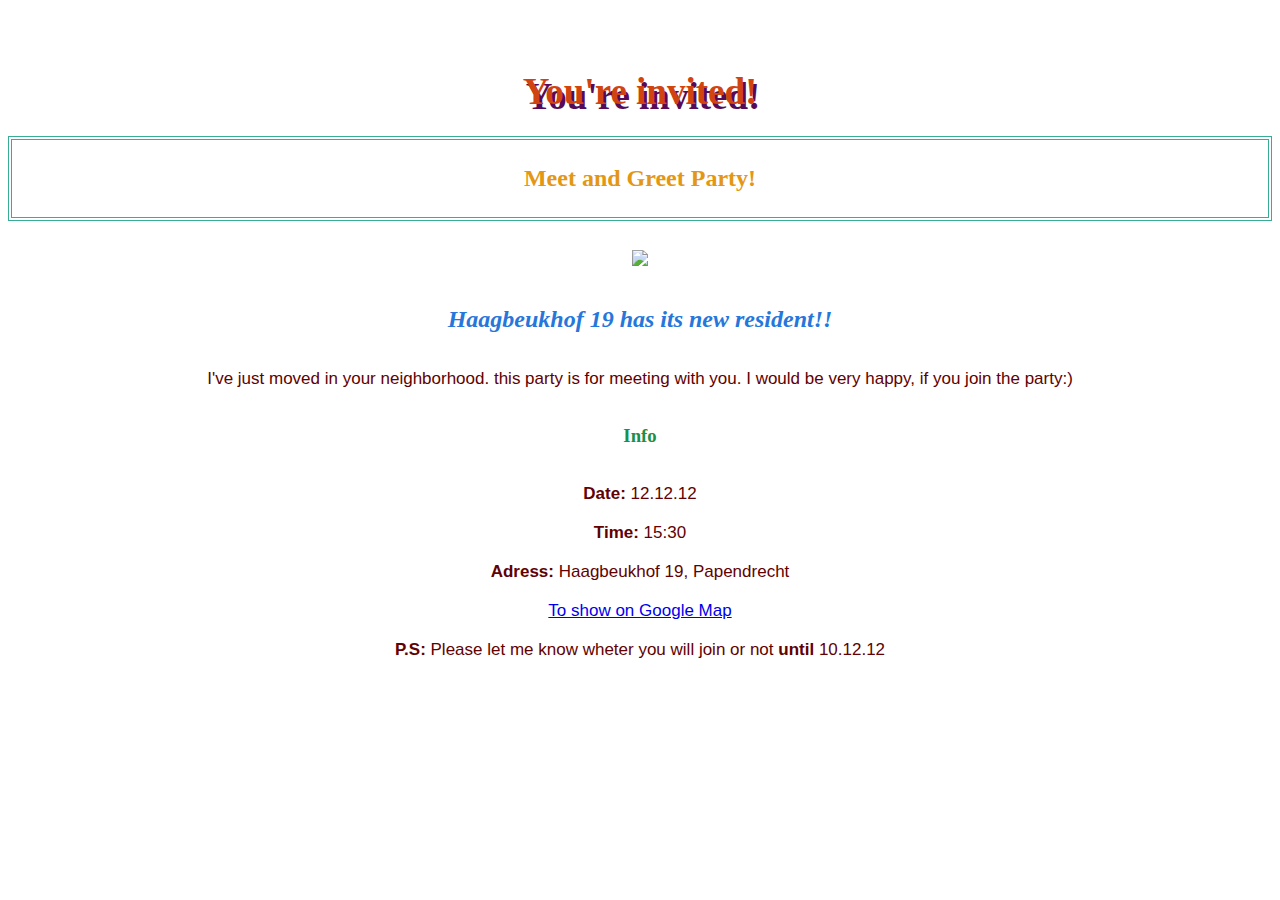
==== indexx.html @ f5a744c8 "Rename index.html to indexx.html" ====
<!DOCTYPE html>
<html>
    <head>
        <meta charset="utf-8">
        <title>Project: Event invite</title>
        <style>
            h1 {
                color:rgb(209, 68, 16);
               
                font-size:37px;
                text-shadow:3px 5px rgb(87, 11, 87);
                margin-top:72px;
                
            } 
            #meet{color:rgb(227, 151, 20);
                 border: 4px double rgb(56, 173, 150);
                 
                padding:19px;
            }
            h2{color:rgb(37, 119, 219);} 
            h3{ color:rgb(24, 145, 77);}
            .xyz{ 
                font-family:"candara",san-herif;
        
            }
            #abc{ text-align:center;
                line-height:39px;
                font-family:"helvetica",sans-herif;
                color:rgb(97, 1, 1);
            }
            
            p   { font-size:17px;
                
            }
        </style>
    </head>
    <div id="abc">
    <body>
        
        <h1 class="xyz">You're invited!</h1>
        <h2 class="xyz" id="meet">Meet and Greet Party!</h2>
        <img src="https://upload.wikimedia.org/wikipedia/commons/1/13/Nuvola_filesystems_folder_home.png">
        <h2 class="xyz"><em>Haagbeukhof 19 has its new resident!!</em></h2>
        
        <p>I've just moved in your neighborhood. this party is for meeting with you. I would be very happy, if you join the party:) </p>
        <h3 class="xyz">Info</h3>
        <p>
            <strong>Date:</strong> 12.12.12<br>
            <strong>Time:</strong> 15:30<br>
            <strong>Adress: </strong>Haagbeukhof 19, Papendrecht<br><a href="https://www.google.com/maps/place/Haagbeukhof+19,+3355+AG+Papendrecht/@51.8345221,4.6977267,17z/data=!3m1!4b1!4m5!3m4!1s0x47c42967b02b9a15:0x796cb4be1715fe69!8m2!3d51.8345221!4d4.6999154"> To show on Google Map</a> <br>
            
            
            <strong>P.S:</strong> Please let me know wheter you will join or not <strong>until</strong> 10.12.12
        </p>
        
    </body>
    </div>
</html>
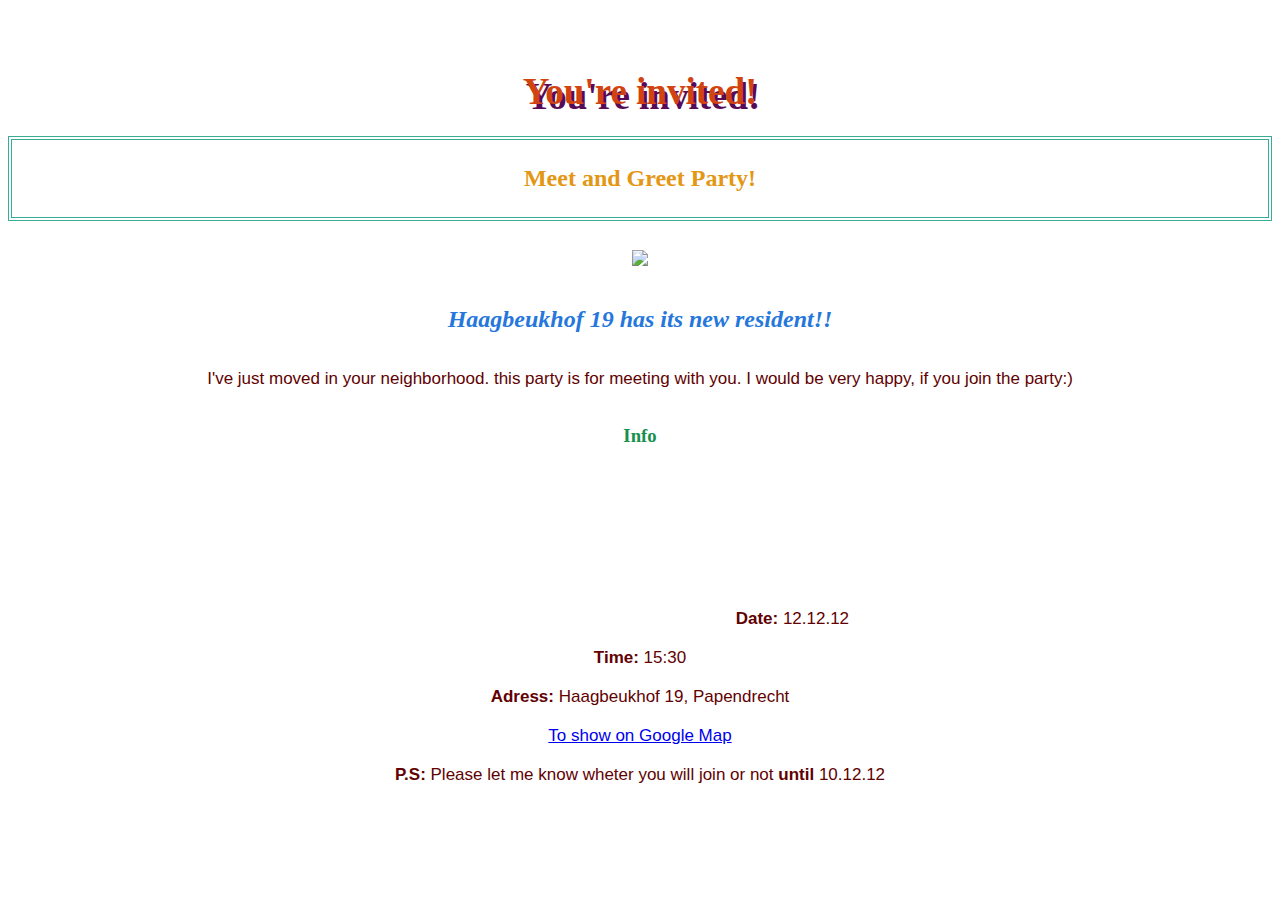
==== commit 4e0ce239: "Update indexx.html" ====
--- a/indexx.html
+++ b/indexx.html
@@ -4,6 +4,7 @@
         <meta charset="utf-8">
         <title>Project: Event invite</title>
         <style>
+            
             h1 {
                 color:rgb(209, 68, 16);
                
@@ -32,6 +33,8 @@
             p   { font-size:17px;
                 
             }
+            #abc{ 
+                background: color:red;     }  
         </style>
     </head>
     <div id="abc">
@@ -45,6 +48,7 @@
         <p>I've just moved in your neighborhood. this party is for meeting with you. I would be very happy, if you join the party:) </p>
         <h3 class="xyz">Info</h3>
         <p>
+            <video src="https://www.youtube.com/watch?v=zuXqSaEl3vU"></video>
             <strong>Date:</strong> 12.12.12<br>
             <strong>Time:</strong> 15:30<br>
             <strong>Adress: </strong>Haagbeukhof 19, Papendrecht<br><a href="https://www.google.com/maps/place/Haagbeukhof+19,+3355+AG+Papendrecht/@51.8345221,4.6977267,17z/data=!3m1!4b1!4m5!3m4!1s0x47c42967b02b9a15:0x796cb4be1715fe69!8m2!3d51.8345221!4d4.6999154"> To show on Google Map</a> <br>
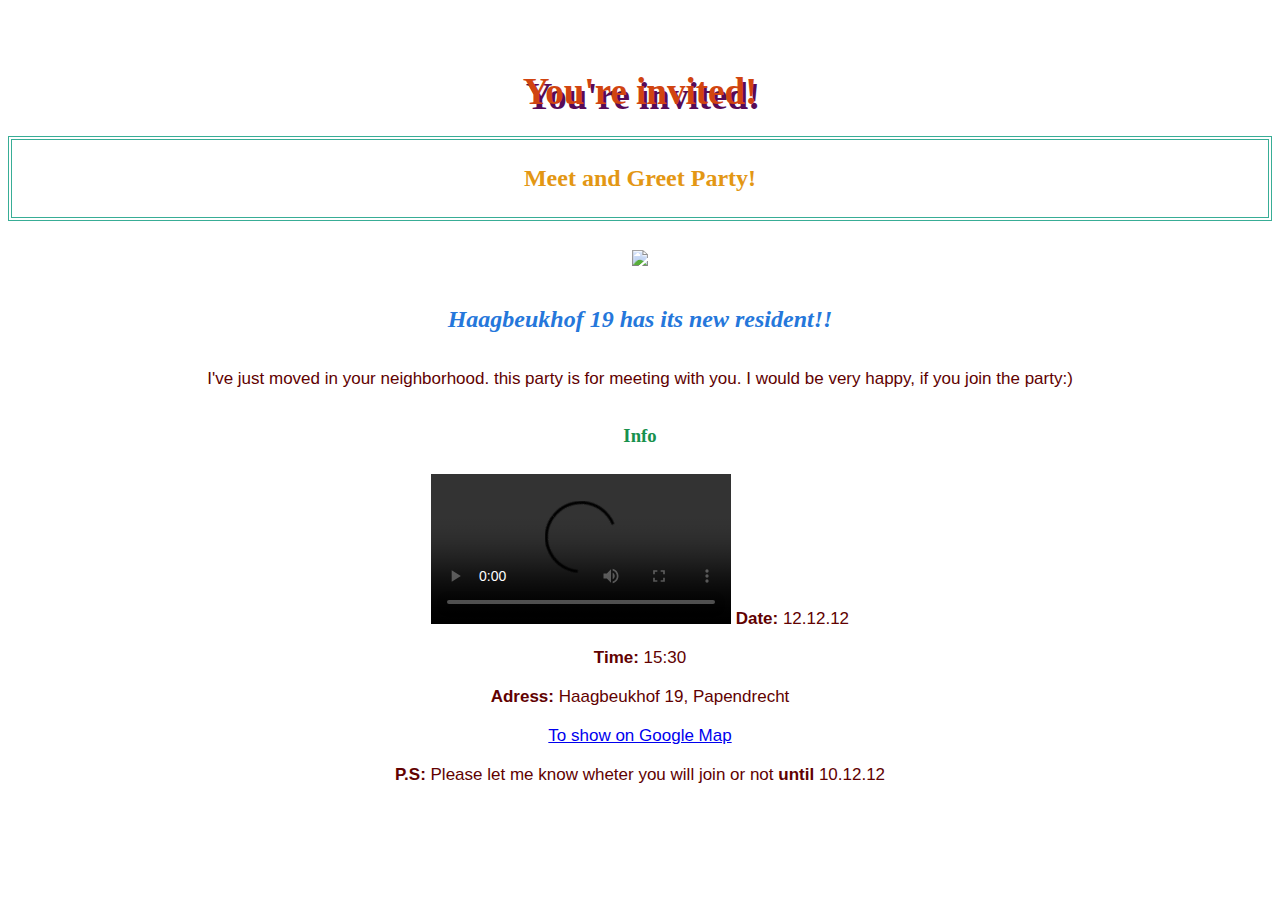
==== commit 67338e9d: "Update indexx.html" ====
--- a/indexx.html
+++ b/indexx.html
@@ -48,7 +48,9 @@
         <p>I've just moved in your neighborhood. this party is for meeting with you. I would be very happy, if you join the party:) </p>
         <h3 class="xyz">Info</h3>
         <p>
-            <video src="https://www.youtube.com/watch?v=zuXqSaEl3vU"></video>
+            <video width:"320" height:"240" controls
+                   <source src="https://www.youtube.com/watch?v=zuXqSaEl3vU">
+        </video>
             <strong>Date:</strong> 12.12.12<br>
             <strong>Time:</strong> 15:30<br>
             <strong>Adress: </strong>Haagbeukhof 19, Papendrecht<br><a href="https://www.google.com/maps/place/Haagbeukhof+19,+3355+AG+Papendrecht/@51.8345221,4.6977267,17z/data=!3m1!4b1!4m5!3m4!1s0x47c42967b02b9a15:0x796cb4be1715fe69!8m2!3d51.8345221!4d4.6999154"> To show on Google Map</a> <br>
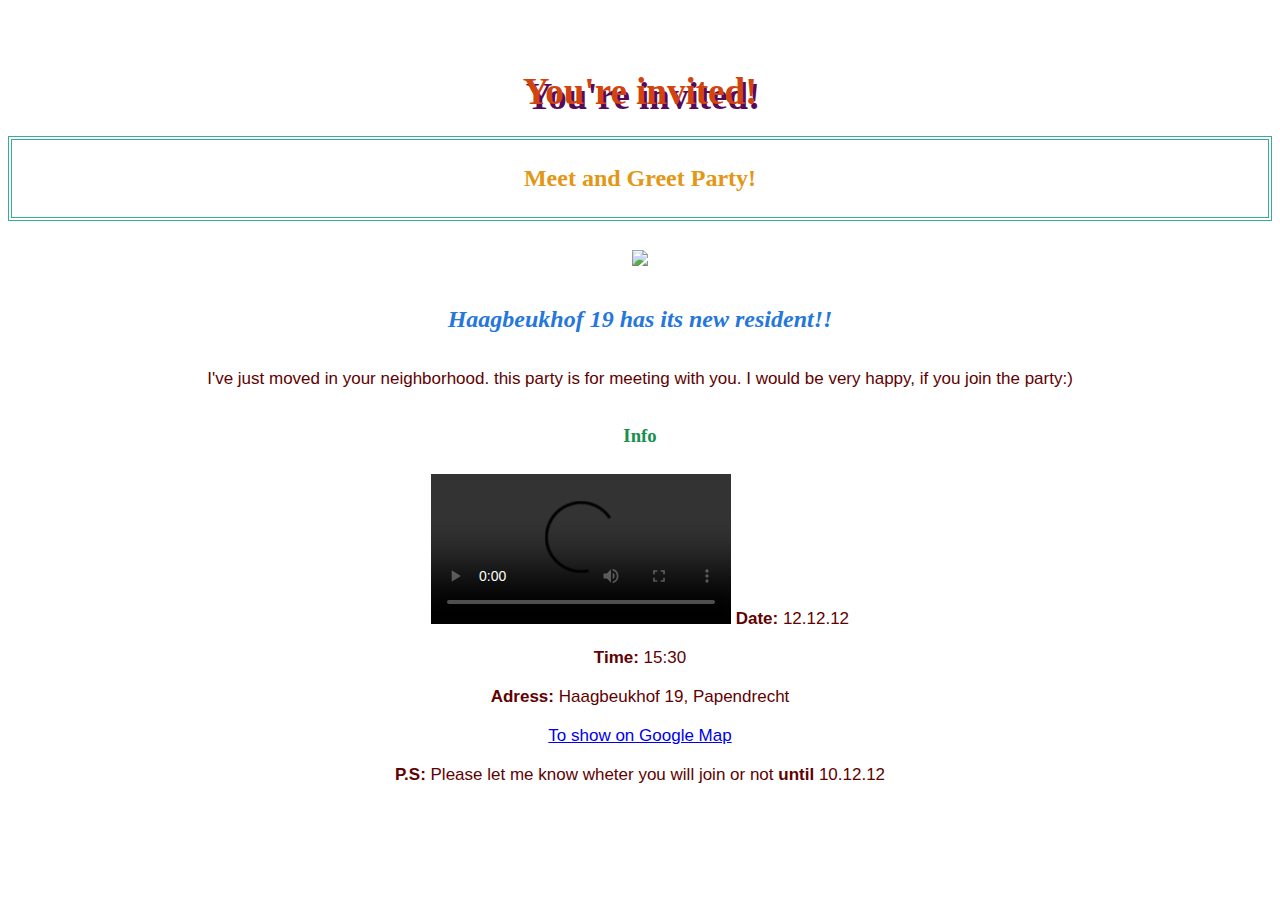
==== commit 0abe5967: "Update indexx.html" ====
--- a/indexx.html
+++ b/indexx.html
@@ -49,7 +49,7 @@
         <h3 class="xyz">Info</h3>
         <p>
             <video width:"320" height:"240" controls
-                   <source src="https://www.youtube.com/watch?v=zuXqSaEl3vU">
+                   <source src="https://www.youtube.com/watch?v=zuXqSaEl3vU" type="video/mp4">
         </video>
             <strong>Date:</strong> 12.12.12<br>
             <strong>Time:</strong> 15:30<br>
